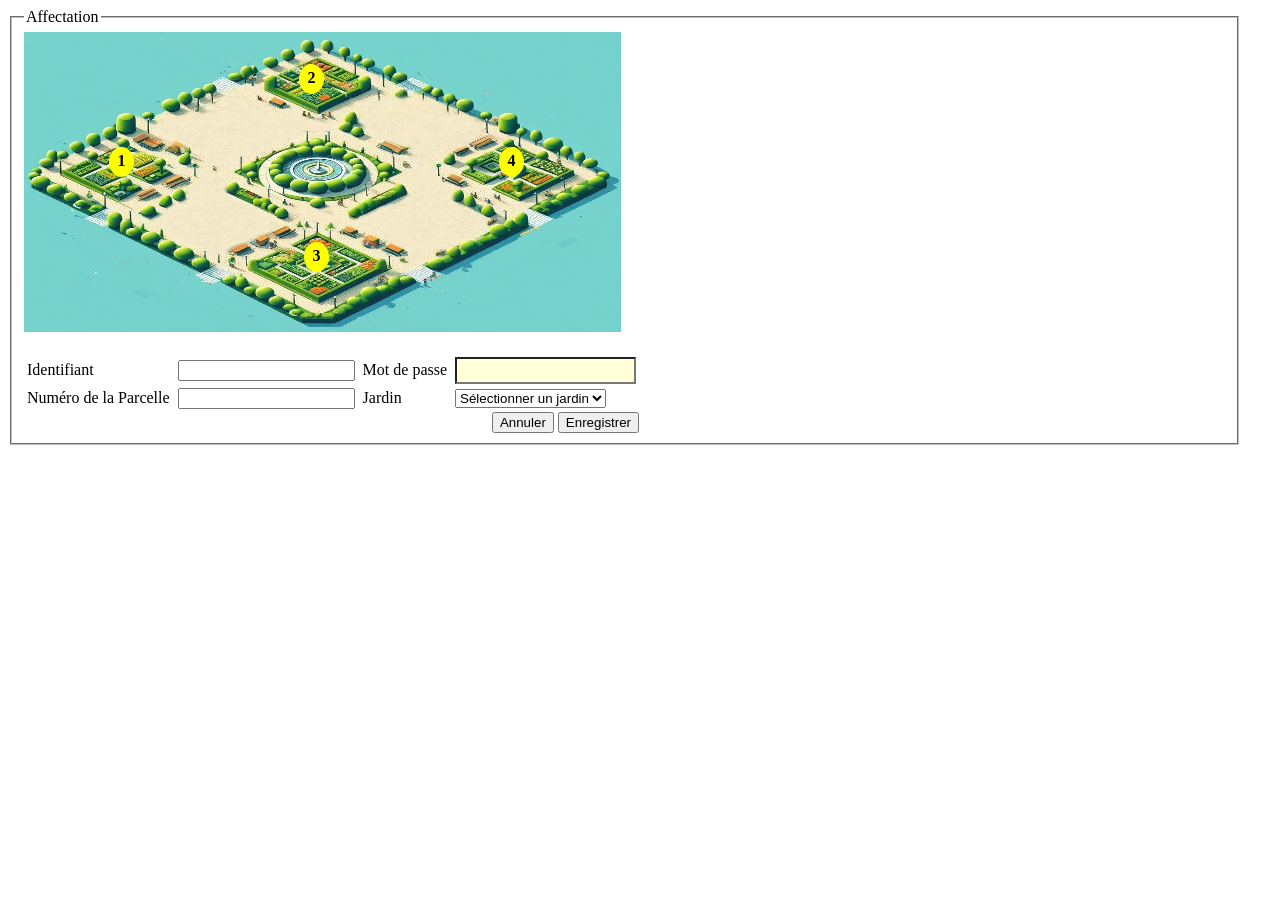
==== affectation.html @ 9daef5a5 "Add files via upload" ====
﻿<!DOCTYPE html>
<html>
<head>
<meta content="fr" http-equiv="Content-Language">
<link href = "mesStyles.css" rel = "stylesheet" type = "text/css">
</head>
<body>
  <form action = "affectation.php" method = "post" onsubmit = "return affectation()" >
	<fieldset>
	<legend>Affectation</legend>
	<div class="unJardin">
        <div class = "parcelles" id = "p1" onclick = "choixParcelle(1)">1</div>
        <div class = "parcelles" id = "p2" onclick = "choixParcelle(2)">2</div> 
        <div class = "parcelles" id = "p3" onclick = "choixParcelle(3)">3</div> 
		<div class = "parcelles" id = "p4" onclick = "choixParcelle(4)">4</div> 
		<img id ="img1" src="parcelles.jpeg"   alt = "Jardin"><br><br>
		
		<table>
		<tr>
			<td><label>Identifiant</label></td>
			<td></td>
			<td><input name="idMem" type="number" id="idMem"></td>
			<td></td>
			<td><label>Mot de passe</label> </td>
			<td></td>
			<td><input name="mdp" type="password" id="mdp"></td>
		</tr>
		<tr>
			<td><label>Numéro de la Parcelle</label></td>
			<td></td>
			<td><input name="numPar" type="number" id="numPar" readonly></td>
			<td></td>
			<td><label>Jardin</label> </td>
			<td></td>
			<td>
				<select name="idJar" id="idJar">
				         <option >Sélectionner un jardin</option> 
				         <option value="J1">Résidence des Pins</option> 
				         <option value="R3">Eden des roses</option>
			    </select>
			</td>
		</tr>
		</table>
     	<div class="btn">
			<input type="reset" value="Annuler" >
			<input type="submit" value="Enregistrer">
		</div>
	</div>
	</fieldset>
  </form>
</body>
</html>
---- mesStyles.css ----
﻿.label{
	width:200px;
	display:inline-block;
	
}
header, footer { background-color : gray;
 				 color : #fff;  }
 				 
nav {  width  : 100%;
	   height : 30%;
	   color :black; 
	   background-color: #f2f6f7;}
	   
section { width : 70%;
		  height : 450px;
		  float:left;
		  background-color : #e9f1f5;}
		  
aside {	width  : 30%;
		height : 450px;
		float:right;
		background-color : #e9f1f5; }
		
iframe { border-style:none;
		 width  : 96%;
		 height : 97%; }

fieldset { width  : 95%;
		   height : 97%; }
		   
img { width  : 97%;
	  height : 97%;}

.unJardin{ position: relative;
           display :  inline-block;  }
           
.parcelles { position: absolute;
             border-radius:50%;
             width: 25px;
       	     height: 25px;
       	     text-align:center;
       	     font-weight:bold;
       	     padding-top:5px;
        	 background-color: rgba(255, 255, 0, 1); }
        	
.btn{ float:right; }

#img1{height : 300px;}

#p1 { top: 115px;
      left: 85px; }
#p2 { top: 32px;
      left: 275px; }
#p3 { top: 210px;
      left: 280px; }
#p4 { top: 115px;
      left: 475px;}
#nom,#mail,#mdp,#rmdp{
	color: #009933;
	background-color: #FFFFD8;
	padding: 4px;
}
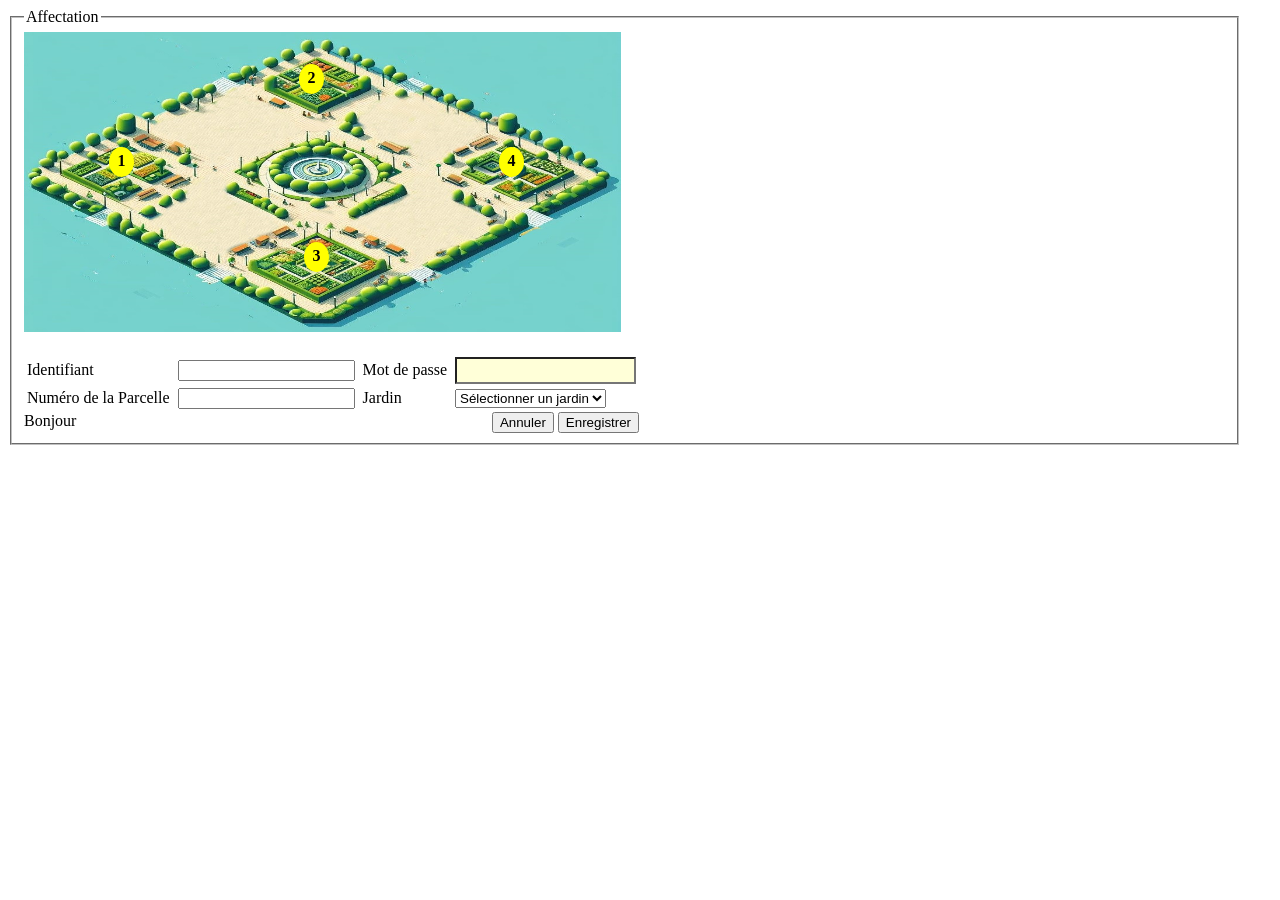
==== commit 43b29486: "j'ai ajouter une ligne de code contentant un texte Bonjour" ====
--- a/affectation.html
+++ b/affectation.html
@@ -45,6 +45,7 @@
 			<input type="reset" value="Annuler" >
 			<input type="submit" value="Enregistrer">
 		</div>
+		<div>Bonjour</div>
 	</div>
 	</fieldset>
   </form>
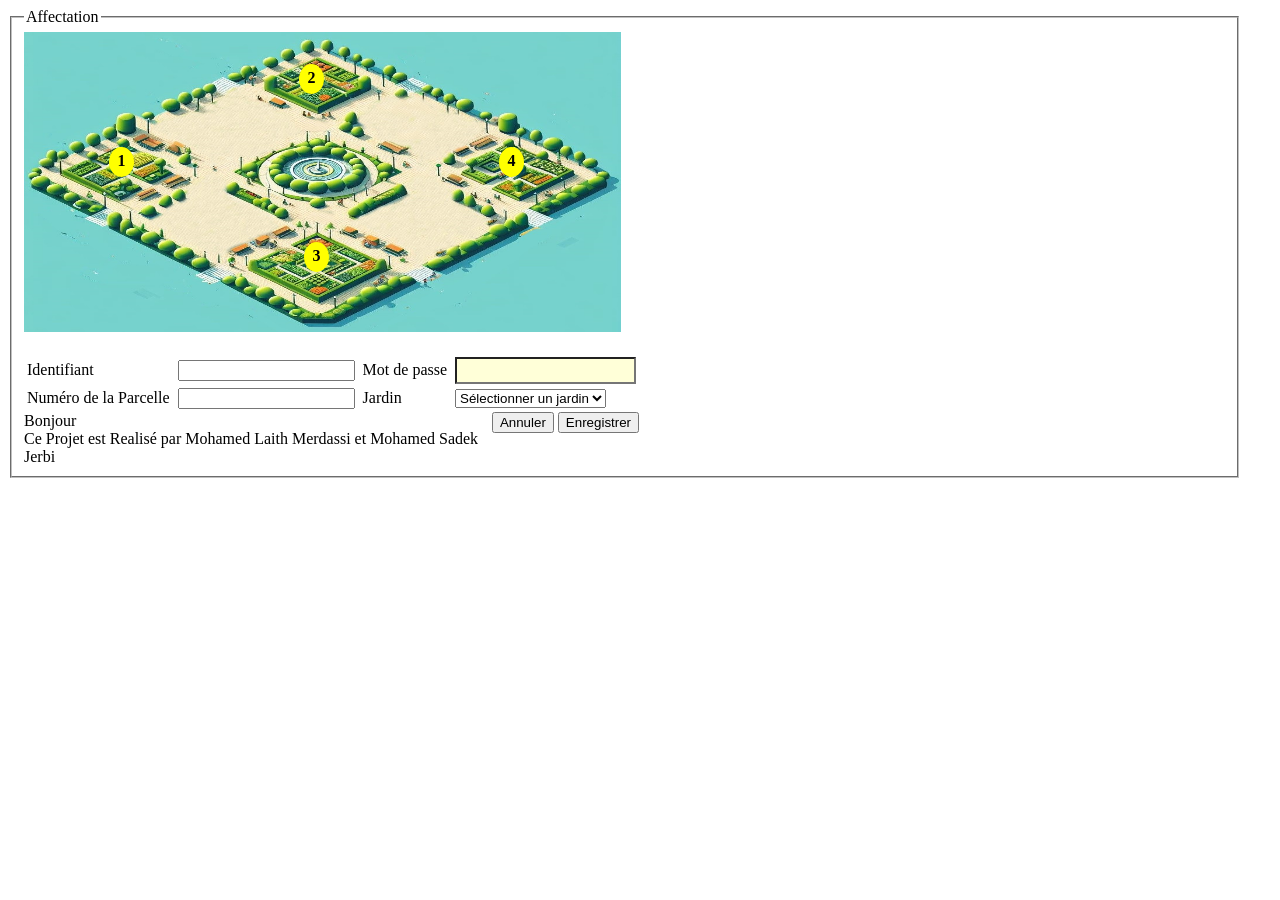
==== commit 9041a0b9: "j'ai ajouter une ligne de code contenant les réalisateurs de ce projet" ====
--- a/affectation.html
+++ b/affectation.html
@@ -46,6 +46,7 @@
 			<input type="submit" value="Enregistrer">
 		</div>
 		<div>Bonjour</div>
+		<div>Ce Projet est Realisé par Mohamed Laith Merdassi et Mohamed Sadek Jerbi</div>
 	</div>
 	</fieldset>
   </form>
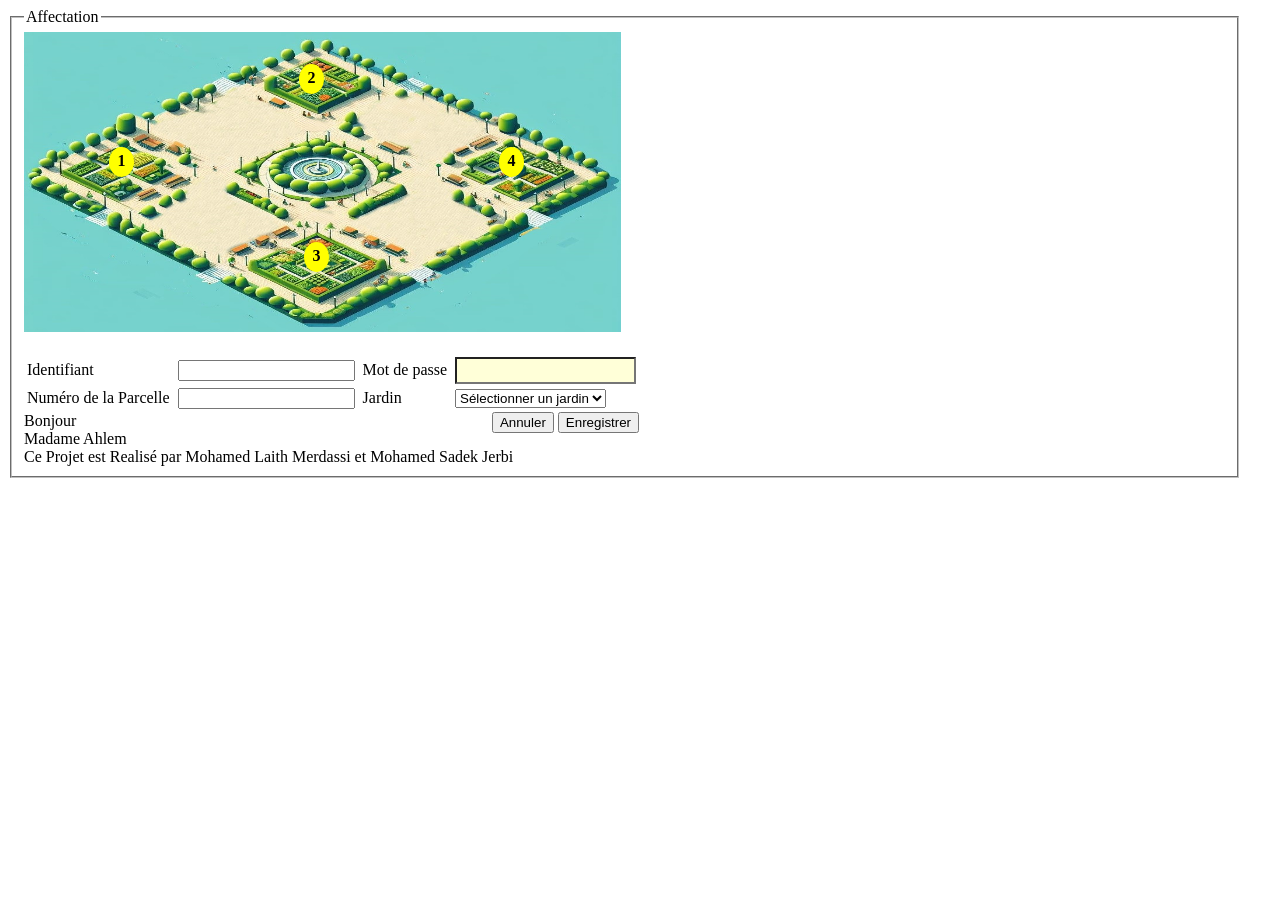
==== commit a711e75e: "j'ai fait une modificatuon et ajouter un texte" ====
--- a/affectation.html
+++ b/affectation.html
@@ -46,6 +46,7 @@
 			<input type="submit" value="Enregistrer">
 		</div>
 		<div>Bonjour</div>
+		<div>Madame Ahlem</div>
 		<div>Ce Projet est Realisé par Mohamed Laith Merdassi et Mohamed Sadek Jerbi</div>
 	</div>
 	</fieldset>
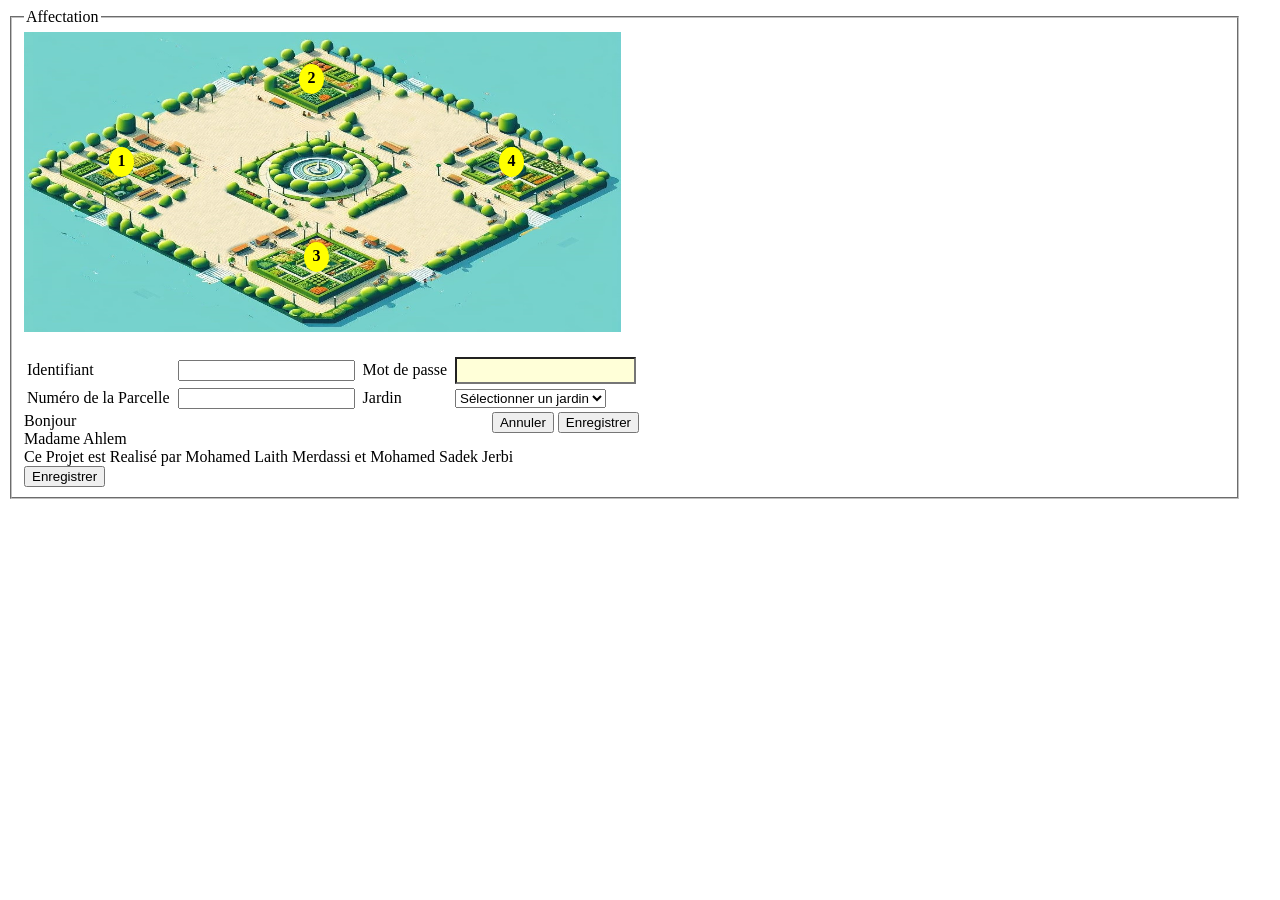
==== commit 82deb37b: "ajouter un boutton" ====
--- a/affectation.html
+++ b/affectation.html
@@ -48,6 +48,7 @@
 		<div>Bonjour</div>
 		<div>Madame Ahlem</div>
 		<div>Ce Projet est Realisé par Mohamed Laith Merdassi et Mohamed Sadek Jerbi</div>
+		<button>Enregistrer</button>
 	</div>
 	</fieldset>
   </form>
